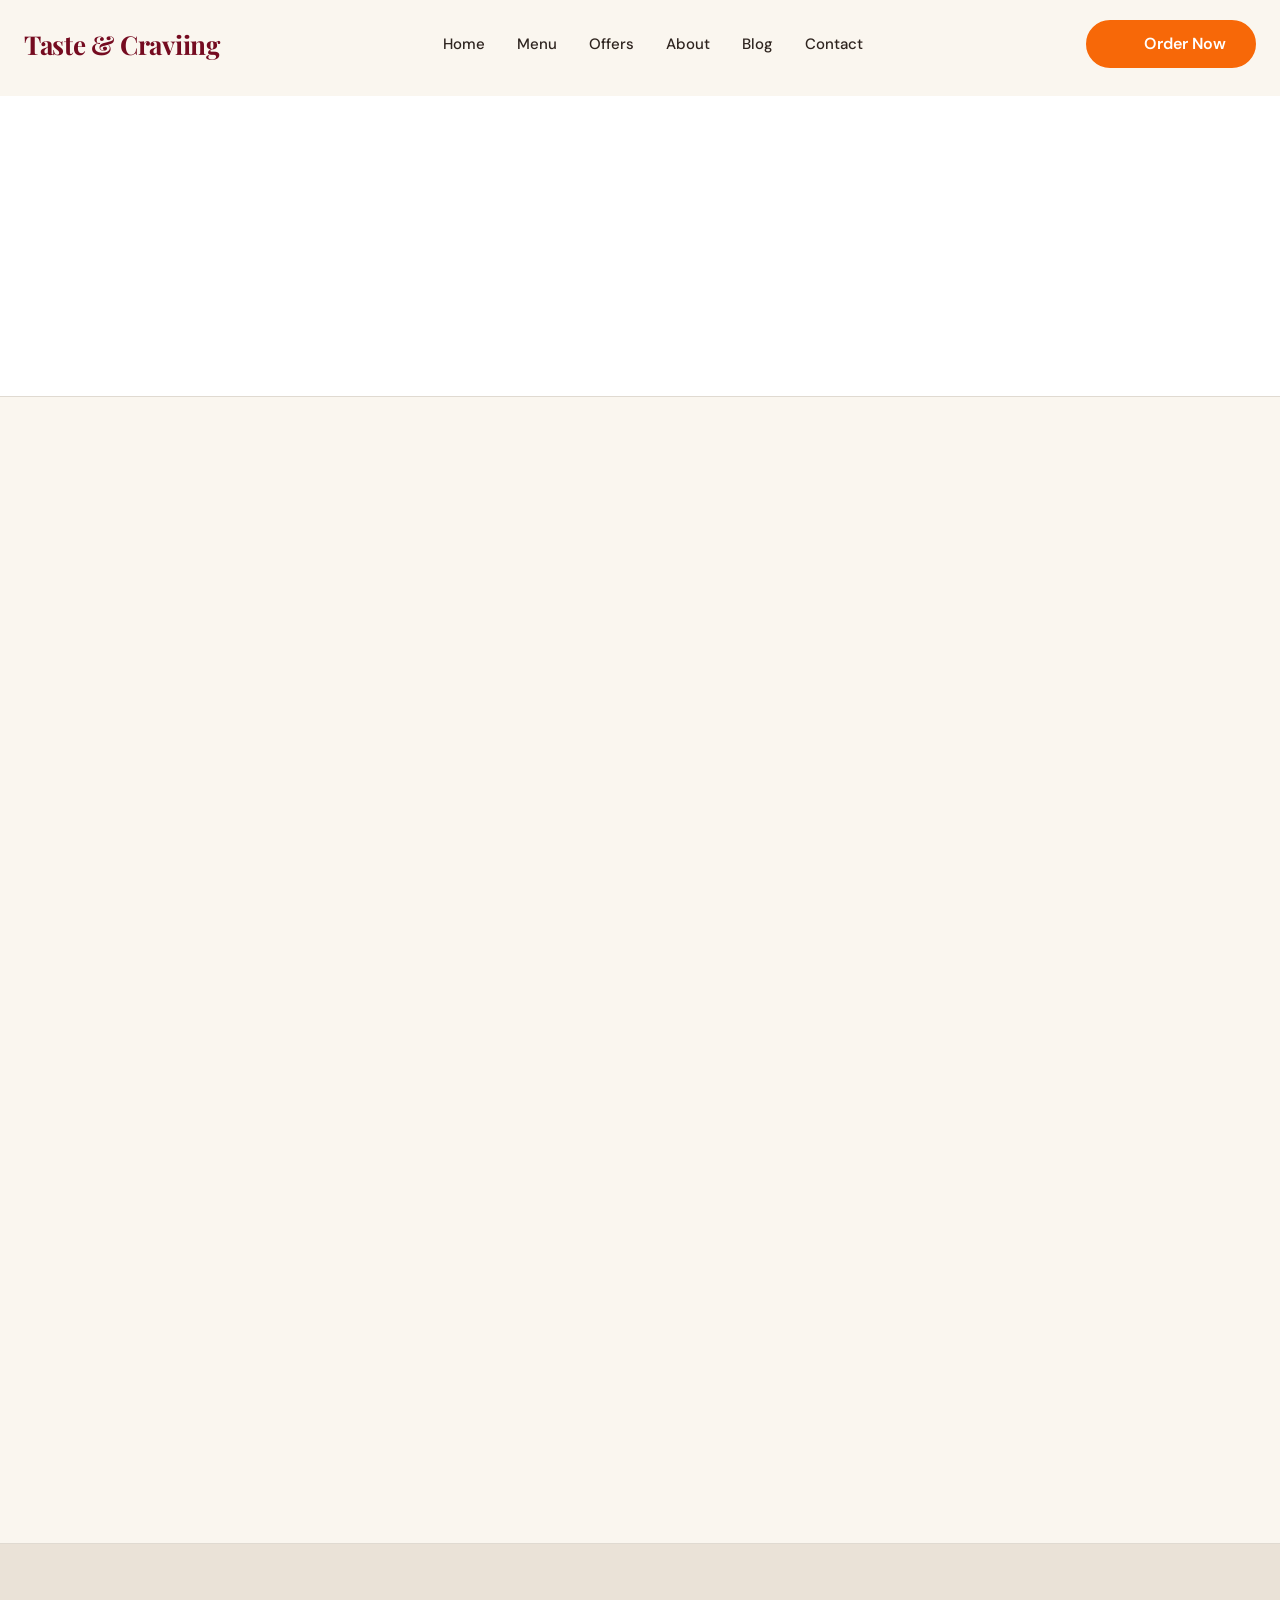
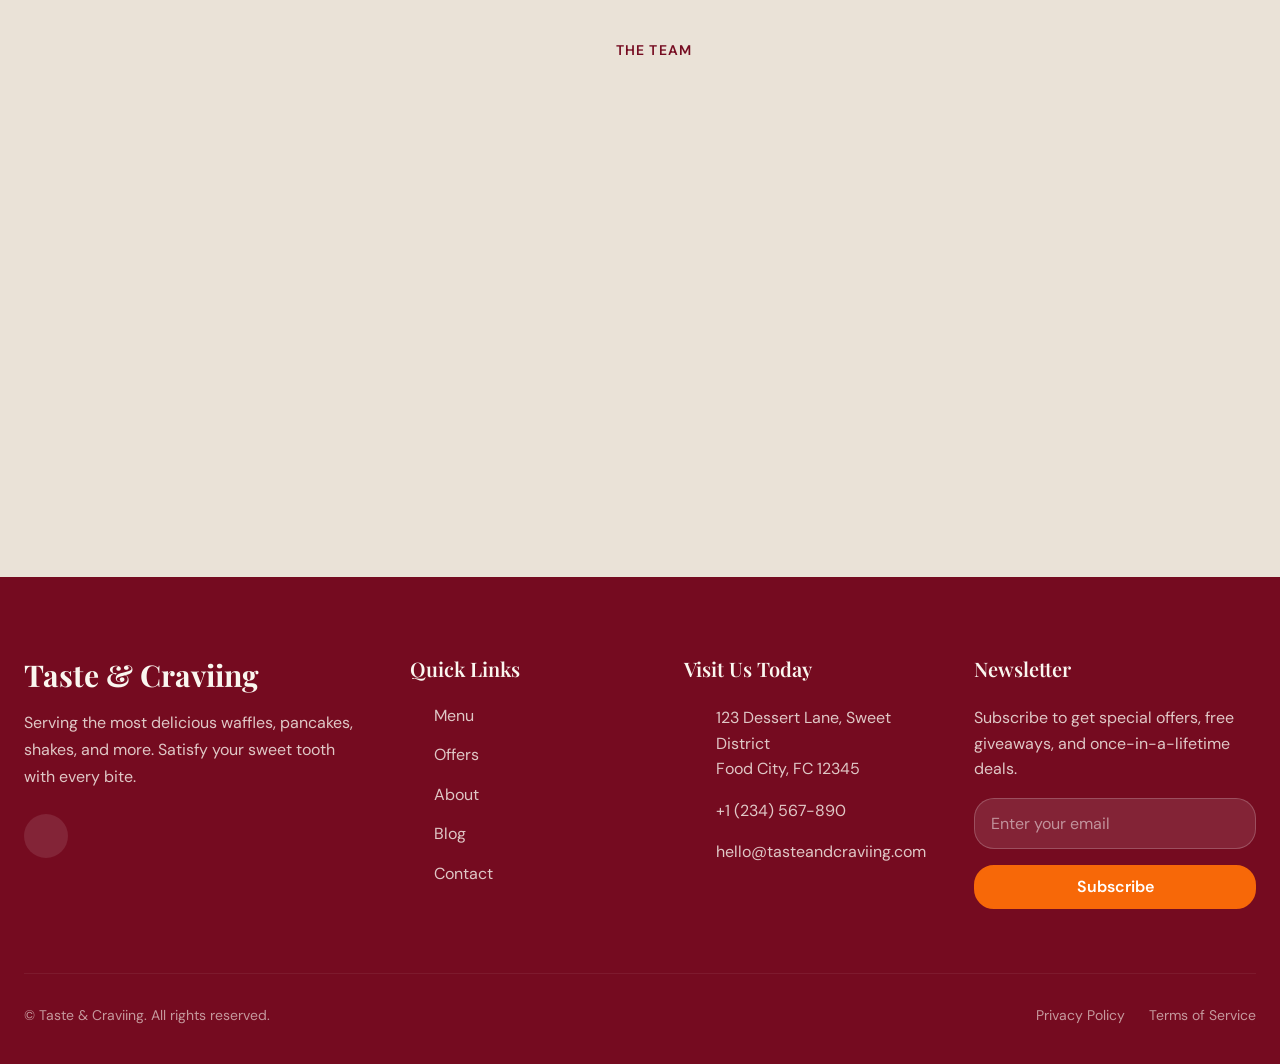
==== about.html @ de97d0aa "Refactor: Convert to clean multi-page static site - Remove React/Vite/Node.js stack (client, server," ====
<!DOCTYPE html>
<html lang="en">

<head>
    <meta charset="UTF-8" />
    <meta name="viewport" content="width=device-width, initial-scale=1.0" />
    <meta name="description"
        content="Our Story — Born from a craving, built with passion. Learn about Taste & Craviing's journey, mission, and team." />
    <title>Our Story — Taste & Craviing</title>
    <link rel="icon" type="image/png" href="assets/favicon.png" />
    <link rel="preconnect" href="https://fonts.googleapis.com" />
    <link rel="preconnect" href="https://fonts.gstatic.com" crossorigin />
    <link
        href="https://fonts.googleapis.com/css2?family=DM+Sans:ital,wght@0,400;0,500;0,600;0,700;1,400&family=Playfair+Display:ital,wght@0,400;0,600;0,700;0,800;1,400;1,600&display=swap"
        rel="stylesheet" />
    <script src="https://unpkg.com/lucide@latest/dist/umd/lucide.min.js"></script>
    <link rel="stylesheet" href="css/style.css" />
</head>

<body>

    <!-- NAVBAR -->
    <header class="navbar" id="navbar">
        <div class="container navbar-inner">
            <a href="index.html" class="navbar-logo">Taste &amp; Craviing</a>
            <nav class="desktop-nav">
                <a href="index.html" class="nav-link" data-page="home">Home</a>
                <a href="menu.html" class="nav-link" data-page="menu">Menu</a>
                <a href="offers.html" class="nav-link" data-page="offers">Offers</a>
                <a href="about.html" class="nav-link" data-page="about">About</a>
                <a href="blog.html" class="nav-link" data-page="blog">Blog</a>
                <a href="contact.html" class="nav-link" data-page="contact">Contact</a>
            </nav>
            <div class="desktop-actions">
                <a href="#" class="btn btn-accent btn-pill" data-whatsapp target="_blank" rel="noreferrer">
                    <i data-lucide="message-circle" class="icon"></i> Order Now
                </a>
            </div>
            <button class="hamburger" id="hamburger" aria-label="Toggle menu" aria-expanded="false">
                <i data-lucide="menu" class="icon hamburger-icon-open"></i>
                <i data-lucide="x" class="icon hamburger-icon-close" style="display:none;"></i>
            </button>
        </div>
        <div class="mobile-nav" id="mobile-nav" aria-hidden="true">
            <div class="mobile-nav-inner">
                <a href="index.html" class="mobile-nav-link" data-page="home">Home</a>
                <a href="menu.html" class="mobile-nav-link" data-page="menu">Menu</a>
                <a href="offers.html" class="mobile-nav-link" data-page="offers">Offers</a>
                <a href="about.html" class="mobile-nav-link" data-page="about">About</a>
                <a href="blog.html" class="mobile-nav-link" data-page="blog">Blog</a>
                <a href="contact.html" class="mobile-nav-link" data-page="contact">Contact</a>
                <div class="mobile-nav-cta">
                    <a href="#" class="btn btn-accent btn-full" data-whatsapp target="_blank" rel="noreferrer">
                        <i data-lucide="message-circle" class="icon"></i> Order on WhatsApp
                    </a>
                </div>
            </div>
        </div>
    </header>

    <!-- MAIN -->
    <main>

        <!-- Header -->
        <section class="section bg-white border-bottom">
            <div class="container text-center">
                <h1 class="section-title animate-on-scroll">The Taste &amp; Craviing Story</h1>
                <p class="section-sub animate-on-scroll stagger-1">Turning simple ingredients into extraordinary
                    moments.</p>
            </div>
        </section>

        <!-- Story & Mission -->
        <section class="section bg-beige">
            <div class="container">

                <!-- Our Story -->
                <div class="two-col-grid mb-section">
                    <div class="about-text animate-on-scroll order-2-mobile">
                        <div class="label-row text-primary">
                            <i data-lucide="heart" class="icon"></i>
                            <span class="label-text">Our Story</span>
                        </div>
                        <h2 class="section-title text-left">Born from a craving, built with passion.</h2>
                        <p class="body-text">It all started with a simple craving for a truly authentic Belgium waffle
                            late one evening. Disappointed by what was available, our founders set out on a culinary
                            journey to perfect the ideal waffle batter.</p>
                        <p class="body-text">Months of testing, tasting, and tweaking led to the birth of Taste &amp;
                            Craviing. What began as a small popup cart has blossomed into a beloved destination for
                            dessert lovers everywhere.</p>
                    </div>
                    <div class="animate-on-scroll story-img-wrap">
                        <img src="https://images.unsplash.com/photo-1554118811-1e0d58224f24?auto=format&fit=crop&q=80"
                            alt="Cafe Interior" class="full-img" />
                    </div>
                </div>

                <!-- Our Mission -->
                <div class="two-col-grid">
                    <div class="animate-on-scroll story-img-wrap">
                        <img src="https://images.unsplash.com/photo-1506084868230-bb9d95c24759?auto=format&fit=crop&q=80"
                            alt="Making Waffles" class="full-img" />
                    </div>
                    <div class="about-text animate-on-scroll stagger-1">
                        <div class="label-row text-accent">
                            <i data-lucide="target" class="icon"></i>
                            <span class="label-text">Our Mission</span>
                        </div>
                        <h2 class="section-title text-left">Uncompromising Quality</h2>
                        <p class="body-text">We believe that great food starts with great ingredients. That's why we
                            source the finest flour, premium chocolate, and farm-fresh fruits.</p>
                        <p class="body-text">Our mission is simple: to serve happiness on a plate. Whether you're
                            grabbing a quick cold coffee or sitting down for a mountain of Nutella pancakes, we want
                            every visit to feel like a treat.</p>
                    </div>
                </div>

            </div>
        </section>

        <!-- Team -->
        <section class="section bg-secondary border-top">
            <div class="container text-center">
                <div class="label-row text-primary justify-center mb-2">
                    <i data-lucide="users" class="icon"></i>
                    <span class="label-text">The Team</span>
                </div>
                <h2 class="section-title animate-on-scroll">Meet the Makers</h2>
                <div class="grid grid-3 mt-team">
                    <div class="team-card animate-on-scroll stagger-1">
                        <div class="team-avatar">A</div>
                        <h3 class="team-name">Alex Rivers</h3>
                        <p class="team-role">Head Chef &amp; Founder</p>
                        <p class="team-desc">The mastermind behind our secret batter recipe.</p>
                    </div>
                    <div class="team-card animate-on-scroll stagger-2">
                        <div class="team-avatar">J</div>
                        <h3 class="team-name">Jordan Lee</h3>
                        <p class="team-role">Beverage Director</p>
                        <p class="team-desc">Crafting the perfect milkshakes and cold coffees.</p>
                    </div>
                    <div class="team-card animate-on-scroll stagger-3">
                        <div class="team-avatar">S</div>
                        <h3 class="team-name">Sam Gupta</h3>
                        <p class="team-role">Operations Manager</p>
                        <p class="team-desc">Ensuring every order goes out perfectly and on time.</p>
                    </div>
                </div>
            </div>
        </section>

    </main>

    <!-- FOOTER -->
    <footer class="footer" id="footer">
        <div class="container">
            <div class="footer-grid">
                <div class="footer-col">
                    <h2 class="footer-logo">Taste &amp; Craviing</h2>
                    <p class="footer-brand-desc">Serving the most delicious waffles, pancakes, shakes, and more. Satisfy
                        your sweet tooth with every bite.</p>
                    <div class="footer-social"><a href="https://instagram.com" target="_blank" rel="noreferrer"
                            class="social-icon" aria-label="Instagram"><i data-lucide="instagram" class="icon"></i></a>
                    </div>
                </div>
                <div class="footer-col">
                    <h3 class="footer-heading">Quick Links</h3>
                    <ul class="footer-links">
                        <li><a href="menu.html"><i data-lucide="arrow-right" class="icon icon-sm"></i>Menu</a></li>
                        <li><a href="offers.html"><i data-lucide="arrow-right" class="icon icon-sm"></i>Offers</a></li>
                        <li><a href="about.html"><i data-lucide="arrow-right" class="icon icon-sm"></i>About</a></li>
                        <li><a href="blog.html"><i data-lucide="arrow-right" class="icon icon-sm"></i>Blog</a></li>
                        <li><a href="contact.html"><i data-lucide="arrow-right" class="icon icon-sm"></i>Contact</a>
                        </li>
                    </ul>
                </div>
                <div class="footer-col">
                    <h3 class="footer-heading">Visit Us Today</h3>
                    <ul class="footer-info">
                        <li><i data-lucide="map-pin" class="icon text-accent"></i><span>123 Dessert Lane, Sweet
                                District<br>Food City, FC 12345</span></li>
                        <li><i data-lucide="phone" class="icon text-accent"></i><span>+1 (234) 567-890</span></li>
                        <li><i data-lucide="mail" class="icon text-accent"></i><span>hello@tasteandcraviing.com</span>
                        </li>
                    </ul>
                </div>
                <div class="footer-col">
                    <h3 class="footer-heading">Newsletter</h3>
                    <p class="footer-newsletter-desc">Subscribe to get special offers, free giveaways, and
                        once-in-a-lifetime deals.</p>
                    <form id="newsletter-form" novalidate>
                        <div class="footer-input-wrap">
                            <input type="email" id="newsletter-email" name="email" placeholder="Enter your email"
                                required />
                            <span class="form-error" id="error-newsletter"></span>
                        </div>
                        <button type="submit" class="btn btn-accent btn-full" id="newsletter-submit"
                            style="margin-top:1rem;">Subscribe</button>
                    </form>
                </div>
            </div>
            <div class="footer-bottom">
                <p>&copy; <span class="footer-year"></span> Taste &amp; Craviing. All rights reserved.</p>
                <div class="footer-legal"><a href="#">Privacy Policy</a><a href="#">Terms of Service</a></div>
            </div>
        </div>
    </footer>

    <div id="toast" class="toast" role="alert" aria-live="polite"></div>
    <script>const CURRENT_PAGE = 'about';</script>
    <script src="js/app.js"></script>
</body>

</html>
---- css/style.css ----
/* ============================================================
   TASTE & CRAVIING — Global Stylesheet
   Converted from React/Tailwind to pure CSS
   ============================================================ */

/* ---- 1. GOOGLE FONTS ---- */
@import url('https://fonts.googleapis.com/css2?family=DM+Sans:ital,wght@0,400;0,500;0,600;0,700;1,400&family=Playfair+Display:ital,wght@0,400;0,600;0,700;0,800;1,400;1,600&display=swap');

/* ---- 2. CSS CUSTOM PROPERTIES (Design Tokens) ---- */
:root {
  /* Colors */
  --color-background: hsl(35, 55%, 96%);
  /* Warm Beige */
  --color-foreground: hsl(20, 20%, 15%);
  /* Dark Brown/Gray */
  --color-primary: hsl(348, 83%, 25%);
  /* Rich Maroon */
  --color-primary-fg: hsl(35, 55%, 96%);
  --color-primary-light: hsl(348, 83%, 97%);
  --color-accent: hsl(24, 94%, 50%);
  /* Vibrant Orange */
  --color-accent-fg: #ffffff;
  --color-accent-light: hsl(24, 94%, 95%);
  --color-secondary: hsl(35, 30%, 88%);
  --color-white: #ffffff;
  --color-muted: hsl(35, 30%, 90%);
  --color-muted-fg: hsl(20, 10%, 40%);
  --color-border: hsl(35, 20%, 85%);
  --color-dark: hsl(20, 20%, 15%);

  /* Typography */
  --font-display: 'Playfair Display', Georgia, serif;
  --font-sans: 'DM Sans', -apple-system, BlinkMacSystemFont, 'Segoe UI', sans-serif;

  /* Spacing */
  --container-max: 1280px;
  --section-py: 6rem;
  --section-px: 1.5rem;

  /* Radii */
  --radius-sm: 0.375rem;
  --radius-md: 0.75rem;
  --radius-lg: 1rem;
  --radius-xl: 1.25rem;
  --radius-2xl: 1.5rem;
  --radius-3xl: 1.75rem;
  --radius-full: 9999px;

  /* Shadows */
  --shadow-sm: 0px 1px 3px rgba(0, 0, 0, .08);
  --shadow-md: 0px 4px 10px rgba(0, 0, 0, .10), 0px 2px 4px rgba(0, 0, 0, .06);
  --shadow-lg: 0px 8px 20px rgba(0, 0, 0, .10), 0px 4px 6px rgba(0, 0, 0, .06);
  --shadow-xl: 0px 16px 30px rgba(0, 0, 0, .12), 0px 8px 10px rgba(0, 0, 0, .06);
  --shadow-2xl: 0px 24px 48px rgba(0, 0, 0, .14);

  /* Transitions */
  --transition-fast: 150ms ease;
  --transition-base: 300ms ease;
  --transition-slow: 500ms ease;
}

/* ---- 3. RESET & BASE ---- */
*,
*::before,
*::after {
  box-sizing: border-box;
  margin: 0;
  padding: 0;
}

html {
  scroll-behavior: smooth;
  font-size: 16px;
}

body {
  font-family: var(--font-sans);
  background-color: var(--color-background);
  color: var(--color-foreground);
  overflow-x: hidden;
  -webkit-font-smoothing: antialiased;
  -moz-osx-font-smoothing: grayscale;
}

img {
  display: block;
  max-width: 100%;
  height: auto;
}

a {
  text-decoration: none;
  color: inherit;
}

ul {
  list-style: none;
}

h1,
h2,
h3,
h4,
h5,
h6 {
  font-family: var(--font-display);
  line-height: 1.2;
}

/* ---- 4. LAYOUT ---- */
.container {
  max-width: var(--container-max);
  margin-left: auto;
  margin-right: auto;
  padding-left: var(--section-px);
  padding-right: var(--section-px);
}

.section {
  padding-top: var(--section-py);
  padding-bottom: var(--section-py);
}

/* Background variants */
.bg-white {
  background-color: var(--color-white);
}

.bg-beige {
  background-color: var(--color-background);
}

.bg-primary {
  background-color: var(--color-primary);
  color: var(--color-primary-fg);
}

.bg-accent {
  background-color: var(--color-accent);
  color: var(--color-accent-fg);
}

.bg-secondary {
  background-color: var(--color-secondary);
}

.bg-dark {
  background-color: var(--color-dark);
  color: #fff;
}

.text-white {
  color: #fff;
}

.text-primary {
  color: var(--color-primary);
}

.text-accent {
  color: var(--color-accent);
}

.text-center {
  text-align: center;
}

.text-left {
  text-align: left;
}

.border-top {
  border-top: 1px solid var(--color-border);
}

.border-bottom {
  border-bottom: 1px solid var(--color-border);
}

/* Grids */
.grid {
  display: grid;
  gap: 2rem;
}

.grid-2 {
  grid-template-columns: repeat(2, 1fr);
}

.grid-3 {
  grid-template-columns: repeat(3, 1fr);
}

/* Two-column layout */
.two-col-grid {
  display: grid;
  grid-template-columns: 1fr 1fr;
  gap: 4rem;
  align-items: center;
}

.mb-section {
  margin-bottom: 6rem;
}

.mt-4 {
  margin-top: 1rem;
}

.mt-8 {
  margin-top: 2rem;
}

.mt-team {
  margin-top: 4rem;
}

/* ---- 5. SECTION TYPOGRAPHY ---- */
.section-header {
  text-align: center;
  margin-bottom: 4rem;
}

.section-title {
  font-family: var(--font-display);
  font-size: clamp(2rem, 4vw, 3.25rem);
  font-weight: 700;
  color: var(--color-foreground);
  margin-bottom: 1rem;
}

.section-sub {
  font-size: 1.125rem;
  color: var(--color-muted-fg);
  max-width: 42rem;
  margin: 0 auto;
  line-height: 1.7;
}

.body-text {
  font-size: 1.125rem;
  color: var(--color-muted-fg);
  line-height: 1.8;
  margin-bottom: 1rem;
}

.overline-text {
  display: block;
  font-size: 0.875rem;
  font-weight: 600;
  text-transform: uppercase;
  letter-spacing: 0.1em;
  margin-bottom: 1rem;
  opacity: 0.9;
}

.display-title {
  font-family: var(--font-display);
  font-size: clamp(2.5rem, 6vw, 4rem);
  font-weight: 700;
  margin-bottom: 1.25rem;
}

.display-sub {
  font-size: 1.25rem;
  opacity: 0.9;
  max-width: 42rem;
  margin: 0 auto 2.5rem;
  line-height: 1.7;
}

/* Label rows */
.label-row {
  display: flex;
  align-items: center;
  gap: 0.5rem;
  margin-bottom: 0.75rem;
}

.label-text {
  font-weight: 600;
  font-size: 0.875rem;
  text-transform: uppercase;
  letter-spacing: 0.08em;
}

.justify-center {
  justify-content: center;
}

.mb-2 {
  margin-bottom: 0.5rem;
}

/* ---- 6. ICONS ---- */
.icon {
  width: 1.25rem;
  height: 1.25rem;
  display: inline-block;
  flex-shrink: 0;
}

.icon-xs {
  width: 1rem;
  height: 1rem;
}

.icon-sm {
  width: 1rem;
  height: 1rem;
}

.icon-lg {
  width: 2rem;
  height: 2rem;
}

/* ---- 7. BUTTONS ---- */
.btn {
  display: inline-flex;
  align-items: center;
  justify-content: center;
  gap: 0.5rem;
  font-family: var(--font-sans);
  font-weight: 600;
  font-size: 1rem;
  border: 2px solid transparent;
  border-radius: var(--radius-xl);
  padding: 0.75rem 1.75rem;
  cursor: pointer;
  transition: all var(--transition-base);
  white-space: nowrap;
  text-decoration: none;
  line-height: 1;
}

.btn:hover {
  transform: translateY(-2px);
}

.btn:active {
  transform: translateY(0);
}

.btn-lg {
  padding: 1rem 2rem;
  font-size: 1.125rem;
}

.btn-full {
  width: 100%;
}

.btn-pill {
  border-radius: var(--radius-full);
}

/* Primary */
.btn-primary {
  background-color: var(--color-primary);
  color: var(--color-primary-fg);
  border-color: var(--color-primary);
}

.btn-primary:hover {
  background-color: hsl(348, 83%, 20%);
  box-shadow: 0 8px 20px hsla(348, 83%, 25%, 0.3);
}

/* Accent */
.btn-accent {
  background-color: var(--color-accent);
  color: #fff;
  border-color: var(--color-accent);
}

.btn-accent:hover {
  background-color: hsl(24, 94%, 43%);
  box-shadow: 0 8px 20px hsla(24, 94%, 50%, 0.3);
}

/* Outline */
.btn-outline {
  background-color: var(--color-white);
  color: var(--color-foreground);
  border-color: var(--color-border);
}

.btn-outline:hover {
  border-color: var(--color-primary);
  color: var(--color-primary);
}

.btn-outline-primary {
  background-color: transparent;
  color: var(--color-primary);
  border-color: var(--color-primary);
  border-width: 2px;
  border-style: solid;
  border-radius: var(--radius-xl);
  padding: 0.75rem 1.5rem;
  display: inline-flex;
  align-items: center;
  font-size: 1rem;
  font-weight: 600;
  cursor: pointer;
  transition: all var(--transition-base);
  text-decoration: none;
}

.btn-outline-primary:hover {
  background-color: var(--color-primary);
  color: var(--color-primary-fg);
  transform: translateY(-2px);
}

/* White */
.btn-white {
  background-color: var(--color-white);
  color: var(--color-accent);
  font-weight: 700;
  border-color: transparent;
}

.btn-white:hover {
  box-shadow: var(--shadow-xl);
}

/* Ghost white (for dark backgrounds) */
.btn-ghost-white {
  background-color: rgba(255, 255, 255, 0.1);
  color: #fff;
  border-radius: var(--radius-xl);
  padding: 0.75rem 1.5rem;
  border: 1px solid rgba(255, 255, 255, 0.2);
  display: inline-flex;
  align-items: center;
  gap: 0.5rem;
  font-weight: 500;
  transition: all var(--transition-base);
  text-decoration: none;
}

.btn-ghost-white:hover {
  background-color: rgba(255, 255, 255, 0.2);
  transform: none;
}

/* Badge */
.badge {
  display: inline-block;
  padding: 0.25rem 0.875rem;
  border-radius: var(--radius-full);
  background-color: hsla(24, 94%, 50%, 0.1);
  color: var(--color-accent);
  font-size: 0.8125rem;
  font-weight: 600;
  letter-spacing: 0.08em;
  border: 1px solid hsla(24, 94%, 50%, 0.2);
  margin-bottom: 1.5rem;
}

/* ---- 8. DOT PATTERN TEXTURE ---- */
.dot-pattern {
  position: absolute;
  inset: 0;
  background-image: radial-gradient(circle at center, rgba(255, 255, 255, 0.8) 1px, transparent 1px);
  background-size: 20px 20px;
  opacity: 0.1;
  pointer-events: none;
}

/* ---- 9. NAVBAR ---- */
.navbar {
  position: fixed;
  top: 0;
  left: 0;
  right: 0;
  z-index: 1000;
  padding: 1.25rem 0;
  transition: all var(--transition-base);
}

.navbar.scrolled {
  background-color: rgba(247, 240, 230, 0.85);
  backdrop-filter: blur(12px);
  -webkit-backdrop-filter: blur(12px);
  border-bottom: 1px solid rgba(35, 20, 85, 0.08);
  padding: 0.75rem 0;
  box-shadow: var(--shadow-sm);
}

.navbar-inner {
  display: flex;
  align-items: center;
  justify-content: space-between;
}

.navbar-logo {
  font-family: var(--font-display);
  font-size: 1.625rem;
  font-weight: 700;
  color: var(--color-primary);
  letter-spacing: -0.01em;
  text-decoration: none;
  transition: opacity var(--transition-fast);
}

.navbar-logo:hover {
  opacity: 0.85;
}

.desktop-nav {
  display: flex;
  align-items: center;
  gap: 2rem;
}

.nav-link {
  font-size: 0.9375rem;
  font-weight: 500;
  color: var(--color-foreground);
  text-decoration: none;
  transition: color var(--transition-fast);
  position: relative;
}

.nav-link::after {
  content: '';
  position: absolute;
  bottom: -3px;
  left: 0;
  right: 0;
  height: 2px;
  background-color: var(--color-accent);
  transform: scaleX(0);
  transform-origin: left;
  transition: transform var(--transition-base);
  border-radius: 2px;
}

.nav-link:hover,
.nav-link.active {
  color: var(--color-accent);
}

.nav-link.active::after,
.nav-link:hover::after {
  transform: scaleX(1);
}

.desktop-actions {
  display: flex;
  align-items: center;
  gap: 1rem;
}

/* Hamburger */
.hamburger {
  display: none;
  background: none;
  border: none;
  cursor: pointer;
  color: var(--color-foreground);
  padding: 0.25rem;
  line-height: 0;
}

/* Mobile Nav */
.mobile-nav {
  overflow: hidden;
  max-height: 0;
  transition: max-height 0.35s ease, opacity 0.3s ease;
  opacity: 0;
  background-color: var(--color-white);
  border-bottom: 1px solid var(--color-border);
  box-shadow: var(--shadow-xl);
  position: absolute;
  top: 100%;
  left: 0;
  right: 0;
}

.mobile-nav.open {
  max-height: 500px;
  opacity: 1;
}

.mobile-nav-inner {
  padding: 1.5rem;
  display: flex;
  flex-direction: column;
  gap: 0.5rem;
}

.mobile-nav-link {
  font-size: 1.125rem;
  font-weight: 500;
  padding: 0.625rem 1rem;
  border-radius: var(--radius-lg);
  color: var(--color-foreground);
  transition: background var(--transition-fast), color var(--transition-fast);
}

.mobile-nav-link:hover,
.mobile-nav-link.active {
  background-color: hsla(348, 83%, 25%, 0.05);
  color: var(--color-primary);
}

.mobile-nav-cta {
  padding: 1rem 1rem 0.5rem;
  margin-top: 0.5rem;
  border-top: 1px solid var(--color-border);
}

/* ---- 10. MAIN LAYOUT ---- */
/* Top padding clears the fixed navbar on all pages */
main {
  padding-top: 6rem;
}

/* ---- 11. HERO SECTION ---- */
.hero-section {
  position: relative;
  min-height: 90vh;
  display: flex;
  align-items: center;
  padding: 2.5rem 0 5rem;
  overflow: hidden;
}

.hero-overlay {
  position: absolute;
  inset: 0;
  background-color: hsla(348, 83%, 25%, 0.05);
  z-index: 0;
}

.hero-image-wrap {
  position: absolute;
  inset: 0;
  z-index: 0;
  opacity: 0.2;
}

.hero-bg-img {
  width: 100%;
  height: 100%;
  object-fit: cover;
}

.hero-image-gradient {
  position: absolute;
  inset: 0;
  background: linear-gradient(to right, var(--color-background), rgba(247, 240, 230, 0.9), transparent);
}

.hero-content {
  position: relative;
  z-index: 10;
}

.hero-text {
  max-width: 42rem;
}

.hero-title {
  font-family: var(--font-display);
  font-size: clamp(2.75rem, 7vw, 5rem);
  font-weight: 700;
  line-height: 1.08;
  margin-bottom: 1.5rem;
  color: var(--color-foreground);
}

.hero-title em {
  color: var(--color-primary);
  font-style: italic;
}

.hero-sub {
  font-size: clamp(1rem, 2vw, 1.25rem);
  color: var(--color-muted-fg);
  margin-bottom: 2.5rem;
  line-height: 1.7;
}

.hero-actions {
  display: flex;
  gap: 1rem;
  flex-wrap: wrap;
}

/* ---- 12. CARD COMPONENT ---- */
.card {
  background-color: var(--color-background);
  border: 1px solid rgba(35, 20, 85, 0.06);
  border-radius: var(--radius-3xl);
  overflow: hidden;
  transition: transform var(--transition-base), box-shadow var(--transition-base);
}

.card-image {
  position: relative;
  height: 16rem;
  overflow: hidden;
}

.card-image img {
  width: 100%;
  height: 100%;
  object-fit: cover;
  transition: transform var(--transition-slow);
}

.card:hover .card-image img {
  transform: scale(1.1);
}

.card-image-overlay {
  position: absolute;
  inset: 0;
  background-color: rgba(0, 0, 0, 0.2);
  transition: background var(--transition-slow);
}

.card:hover .card-image-overlay {
  background-color: transparent;
}

.card-body {
  padding: 2rem;
}

.card-title {
  font-family: var(--font-display);
  font-size: 1.375rem;
  font-weight: 700;
  margin-bottom: 0.75rem;
}

.card-desc {
  color: var(--color-muted-fg);
  margin-bottom: 1.5rem;
  line-height: 1.6;
  display: -webkit-box;
  -webkit-line-clamp: 2;
  line-clamp: 2;
  -webkit-box-orient: vertical;
  overflow: hidden;
}

.card-link {
  color: var(--color-primary);
  font-weight: 600;
  display: inline-flex;
  align-items: center;
  gap: 0.5rem;
  transition: color var(--transition-base);
}

.card:hover .card-link {
  color: var(--color-accent);
}

.card-link .icon {
  transition: transform var(--transition-base);
}

.card:hover .card-link .icon {
  transform: translateX(4px);
}

/* Hover lift */
.hover-lift:hover {
  transform: translateY(-4px);
  box-shadow: var(--shadow-xl);
}

/* ---- 13. ABOUT SECTION ---- */
.about-image-wrap {
  position: relative;
}

.about-image-wrap img {
  border-radius: var(--radius-3xl);
  box-shadow: var(--shadow-2xl);
  position: relative;
  z-index: 10;
}

.about-blob {
  position: absolute;
  width: 16rem;
  height: 16rem;
  border-radius: 50%;
  filter: blur(48px);
  z-index: 0;
}

.about-blob-bottom {
  bottom: -2rem;
  right: -2rem;
  background-color: hsla(24, 94%, 50%, 0.1);
}

.about-blob-top {
  top: -2rem;
  left: -2rem;
  background-color: hsla(348, 83%, 25%, 0.1);
}

.about-text {
  display: flex;
  flex-direction: column;
  justify-content: center;
  gap: 1rem;
}

.story-img-wrap {
  border-radius: var(--radius-3xl);
  overflow: hidden;
  box-shadow: var(--shadow-2xl);
  min-height: 24rem;
}

.full-img {
  width: 100%;
  height: 100%;
  object-fit: cover;
}

.rounded-3xl {
  border-radius: var(--radius-3xl);
}

.shadow-2xl {
  box-shadow: var(--shadow-2xl);
}

.overflow-hidden {
  overflow: hidden;
}

/* ---- 14. OFFERS BANNER (Home) ---- */
.offers-banner {
  position: relative;
  text-align: center;
}

.offers-banner .dot-pattern {
  z-index: 1;
}

/* ---- 15. TESTIMONIALS ---- */
.testimonial-card {
  background-color: var(--color-background);
  border: 1px solid var(--color-border);
  border-radius: var(--radius-3xl);
  padding: 2rem;
}

.stars {
  display: flex;
  gap: 0.25rem;
  color: var(--color-accent);
  margin-bottom: 1rem;
}

.star-icon {
  width: 1.25rem;
  height: 1.25rem;
  fill: currentColor;
}

.testimonial-text {
  font-size: 1.125rem;
  font-style: italic;
  margin-bottom: 1.5rem;
  line-height: 1.7;
}

.testimonial-author {
  font-weight: 600;
  color: var(--color-primary);
}

/* ---- 16. VISIT US (Home) ---- */
.visit-card {
  background-color: var(--color-primary);
  color: var(--color-primary-fg);
  border-radius: 3rem;
  overflow: hidden;
  box-shadow: var(--shadow-2xl);
  display: grid;
  grid-template-columns: 1fr 1fr;
}

.visit-info {
  padding: 4rem 5rem;
  display: flex;
  flex-direction: column;
  justify-content: center;
}

.visit-title {
  font-family: var(--font-display);
  font-size: 2.25rem;
  font-weight: 700;
  margin-bottom: 2rem;
}

.visit-details {
  display: flex;
  flex-direction: column;
  gap: 1.5rem;
  margin-bottom: 2rem;
}

.visit-detail-item {
  display: flex;
  align-items: flex-start;
  gap: 1rem;
}

.visit-detail-item h4 {
  font-family: var(--font-sans);
  font-size: 1.125rem;
  font-weight: 700;
  margin-bottom: 0.25rem;
}

.visit-detail-item p {
  opacity: 0.8;
  line-height: 1.6;
}

.visit-social {
  padding-top: 2rem;
  border-top: 1px solid rgba(255, 255, 255, 0.15);
}

.visit-social p {
  margin-bottom: 1rem;
  font-size: 1.0625rem;
}

.visit-image {
  position: relative;
}

.visit-image img {
  width: 100%;
  height: 100%;
  object-fit: cover;
}

/* ---- 17. PAGE BANNER ---- */
.page-banner {
  position: relative;
  padding: 5rem 0;
  text-align: center;
  overflow: hidden;
}

.banner-title {
  font-family: var(--font-display);
  font-size: clamp(2.5rem, 5vw, 4rem);
  font-weight: 700;
  margin-bottom: 1rem;
  position: relative;
  z-index: 10;
}

.banner-sub {
  font-size: 1.25rem;
  opacity: 0.8;
  max-width: 40rem;
  margin: 0 auto;
  position: relative;
  z-index: 10;
}

/* ---- 18. MENU PAGE ---- */
.menu-layout {
  display: grid;
  grid-template-columns: 280px 1fr;
  gap: 3rem;
}

.menu-sidebar {}

.menu-sidebar-card {
  position: sticky;
  top: 8rem;
  background-color: var(--color-white);
  padding: 1.5rem;
  border-radius: var(--radius-3xl);
  border: 1px solid var(--color-border);
  box-shadow: var(--shadow-sm);
}

.sidebar-title {
  font-family: var(--font-display);
  font-size: 1.25rem;
  font-weight: 700;
  margin-bottom: 1rem;
}

.sidebar-list {
  display: flex;
  flex-direction: column;
  gap: 0.25rem;
}

.sidebar-link {
  display: flex;
  align-items: center;
  gap: 0.75rem;
  padding: 0.5rem 0.75rem;
  border-radius: var(--radius-lg);
  color: var(--color-foreground);
  font-weight: 500;
  transition: all var(--transition-fast);
  text-decoration: none;
}

.sidebar-link:hover {
  background-color: hsla(348, 83%, 25%, 0.05);
  color: var(--color-primary);
}

.menu-content {
  display: flex;
  flex-direction: column;
  gap: 5rem;
}

.menu-category {}

.scroll-mt {
  scroll-margin-top: 8rem;
}

.category-header {
  display: flex;
  align-items: center;
  gap: 1rem;
  margin-bottom: 2rem;
  padding-bottom: 1rem;
  border-bottom: 1px solid var(--color-border);
}

.category-icon {
  padding: 0.75rem;
  background-color: hsla(348, 83%, 25%, 0.1);
  color: var(--color-primary);
  border-radius: var(--radius-xl);
}

.category-title {
  font-family: var(--font-display);
  font-size: 1.875rem;
  font-weight: 700;
}

.menu-item-card {
  background-color: var(--color-white);
  padding: 1.5rem;
  border-radius: var(--radius-2xl);
  border: 1px solid var(--color-border);
  box-shadow: var(--shadow-sm);
  transition: box-shadow var(--transition-base);
}

.menu-item-card:hover {
  box-shadow: var(--shadow-md);
}

.menu-item-header {
  display: flex;
  justify-content: space-between;
  align-items: flex-start;
  margin-bottom: 0.5rem;
}

.menu-item-header h4 {
  font-family: var(--font-sans);
  font-size: 1.0625rem;
  font-weight: 700;
}

.price {
  font-weight: 700;
  color: var(--color-primary);
  white-space: nowrap;
  margin-left: 1rem;
}

.menu-item-desc {
  font-size: 0.9375rem;
  color: var(--color-muted-fg);
  line-height: 1.6;
}

.addons-card {
  background-color: var(--color-secondary);
  padding: 3rem;
  border-radius: var(--radius-3xl);
}

.addons-grid {
  display: grid;
  grid-template-columns: repeat(3, 1fr);
  gap: 1rem;
  margin-top: 1.5rem;
}

.addon-item {
  background-color: rgba(255, 255, 255, 0.6);
  border: 1px solid #fff;
  padding: 1rem;
  border-radius: var(--radius-xl);
  text-align: center;
  display: flex;
  flex-direction: column;
  gap: 0.25rem;
}

.addon-name {
  font-weight: 600;
  font-size: 0.875rem;
}

.addon-price {
  color: var(--color-accent);
  font-weight: 700;
  font-size: 0.875rem;
}

/* ---- 19. ABOUT PAGE ---- */
.order-2-mobile {}

/* ---- 20. TEAM CARDS ---- */
.team-card {
  background-color: var(--color-white);
  padding: 2rem;
  border-radius: var(--radius-3xl);
  border: 1px solid var(--color-border);
  box-shadow: var(--shadow-sm);
  transition: box-shadow var(--transition-base), transform var(--transition-base);
  text-align: center;
}

.team-card:hover {
  box-shadow: var(--shadow-xl);
  transform: translateY(-4px);
}

.team-avatar {
  width: 5.5rem;
  height: 5.5rem;
  border-radius: 50%;
  background-color: hsla(348, 83%, 25%, 0.1);
  display: flex;
  align-items: center;
  justify-content: center;
  font-family: var(--font-display);
  font-size: 2rem;
  color: var(--color-primary);
  margin: 0 auto 1.5rem;
}

.team-name {
  font-family: var(--font-display);
  font-size: 1.375rem;
  font-weight: 700;
  margin-bottom: 0.25rem;
}

.team-role {
  color: var(--color-accent);
  font-weight: 600;
  margin-bottom: 1rem;
}

.team-desc {
  color: var(--color-muted-fg);
}

/* ---- 21. OFFERS PAGE ---- */
.offer-card {
  background-color: var(--color-white);
  border-radius: var(--radius-3xl);
  overflow: hidden;
  border: 1px solid var(--color-border);
  box-shadow: var(--shadow-lg);
  display: flex;
  flex-direction: column;
  transition: transform var(--transition-base);
}

.offer-card:hover {
  transform: translateY(-8px);
}

.offer-card-top {
  position: relative;
  padding: 2rem;
  text-align: center;
  overflow: hidden;
}

.offer-icon-wrap {
  background-color: rgba(255, 255, 255, 0.2);
  width: 4rem;
  height: 4rem;
  border-radius: 50%;
  display: flex;
  align-items: center;
  justify-content: center;
  margin: 0 auto 1rem;
  position: relative;
  z-index: 10;
  backdrop-filter: blur(4px);
}

.offer-type {
  display: block;
  color: rgba(255, 255, 255, 0.9);
  font-weight: 600;
  font-size: 0.8125rem;
  text-transform: uppercase;
  letter-spacing: 0.08em;
  position: relative;
  z-index: 10;
}

.offer-card-body {
  padding: 2rem;
  display: flex;
  flex-direction: column;
  flex: 1;
  text-align: center;
}

.offer-title {
  font-family: var(--font-display);
  font-size: 1.375rem;
  font-weight: 700;
  margin-bottom: 0.75rem;
}

.offer-desc {
  color: var(--color-muted-fg);
  margin-bottom: 1.5rem;
  flex: 1;
  line-height: 1.6;
}

.offer-validity {
  background-color: hsla(35, 30%, 85%, 0.5);
  border: 1px solid var(--color-secondary);
  border-radius: var(--radius-lg);
  padding: 0.5rem 1rem;
  font-size: 0.875rem;
  font-weight: 600;
  margin-bottom: 1.5rem;
}

/* Newsletter Banner */
.newsletter-banner {
  margin-top: 6rem;
  background-color: var(--color-primary);
  color: var(--color-primary-fg);
  border-radius: 3rem;
  padding: 4rem;
  text-align: center;
  position: relative;
  overflow: hidden;
}

.newsletter-blob {
  position: absolute;
  top: 0;
  right: 0;
  width: 16rem;
  height: 16rem;
  background-color: rgba(255, 255, 255, 0.05);
  border-radius: 50%;
  filter: blur(48px);
}

.newsletter-title {
  font-family: var(--font-display);
  font-size: clamp(1.75rem, 3vw, 2.5rem);
  font-weight: 700;
  margin-bottom: 1rem;
  position: relative;
  z-index: 2;
}

.newsletter-sub {
  font-size: 1.125rem;
  opacity: 0.8;
  max-width: 42rem;
  margin: 0 auto 2rem;
  line-height: 1.7;
  position: relative;
  z-index: 2;
}

/* ---- 22. CONTACT PAGE ---- */
.contact-grid {
  display: grid;
  grid-template-columns: 1fr 1fr;
  gap: 4rem;
}

.contact-form-card {
  background-color: var(--color-white);
  padding: 2.5rem;
  border-radius: var(--radius-3xl);
  border: 1px solid var(--color-border);
  box-shadow: var(--shadow-xl);
}

.form-title {
  font-family: var(--font-display);
  font-size: 1.5rem;
  font-weight: 700;
  margin-bottom: 1.5rem;
}

.form-group {
  display: flex;
  flex-direction: column;
  margin-bottom: 1.25rem;
}

.form-row {
  display: grid;
  grid-template-columns: 1fr 1fr;
  gap: 1.25rem;
}

.form-group label {
  font-size: 0.875rem;
  font-weight: 500;
  margin-bottom: 0.5rem;
  color: var(--color-foreground);
}

.form-group input,
.form-group textarea {
  font-family: var(--font-sans);
  font-size: 1rem;
  padding: 0.75rem 1rem;
  border-radius: var(--radius-xl);
  border: 1px solid var(--color-border);
  background-color: var(--color-background);
  color: var(--color-foreground);
  transition: border-color var(--transition-fast), box-shadow var(--transition-fast);
  outline: none;
  resize: none;
}

.form-group input:focus,
.form-group textarea:focus {
  border-color: var(--color-primary);
  box-shadow: 0 0 0 3px hsla(348, 83%, 25%, 0.12);
}

.form-group input.error,
.form-group textarea.error {
  border-color: hsl(0, 84%, 60%);
}

.form-error {
  font-size: 0.8125rem;
  color: hsl(0, 84%, 55%);
  margin-top: 0.375rem;
  min-height: 1.1em;
}

.contact-info-grid {
  display: grid;
  grid-template-columns: 1fr 1fr;
  gap: 1.5rem;
  margin-bottom: 2rem;
}

.info-card {
  padding: 1.5rem;
  border-radius: var(--radius-2xl);
  border: 1px solid transparent;
}

.bg-primary-light {
  background-color: var(--color-primary-light);
  border-color: hsla(348, 83%, 25%, 0.08);
}

.bg-accent-light {
  background-color: var(--color-accent-light);
  border-color: hsla(24, 94%, 50%, 0.08);
}

.info-card h3 {
  font-family: var(--font-display);
  font-size: 1.25rem;
  font-weight: 700;
  margin: 0.75rem 0 0.5rem;
}

.info-card p {
  color: var(--color-muted-fg);
  line-height: 1.6;
}

.info-card-wide {
  grid-column: 1 / -1;
  display: flex;
  gap: 1rem;
  align-items: flex-start;
}

.info-card-wide h3 {
  margin-top: 0;
}

.opening-hours {
  font-weight: 600;
  font-size: 0.875rem;
  margin-top: 0.5rem;
  color: var(--color-foreground);
}

.map-placeholder {
  width: 100%;
  height: 16rem;
  border-radius: var(--radius-3xl);
  overflow: hidden;
  background-color: var(--color-secondary);
  border: 1px solid var(--color-border);
  position: relative;
  box-shadow: inset 0 2px 8px rgba(0, 0, 0, 0.05);
}

.map-overlay {
  position: absolute;
  inset: 0;
  display: flex;
  align-items: center;
  justify-content: center;
  background-color: rgba(255, 255, 255, 0.5);
  backdrop-filter: blur(2px);
}

.map-label {
  font-weight: 600;
  padding: 0.5rem 1rem;
  background-color: var(--color-white);
  border-radius: var(--radius-lg);
  box-shadow: var(--shadow-sm);
  border: 1px solid var(--color-border);
}

/* ---- 23. BLOG PAGE ---- */
.blog-card {
  background-color: var(--color-white);
  border-radius: var(--radius-3xl);
  overflow: hidden;
  border: 1px solid var(--color-border);
  box-shadow: var(--shadow-lg);
  display: flex;
  flex-direction: column;
  transition: transform var(--transition-base);
}

.blog-card:hover {
  transform: translateY(-4px);
}

.blog-image-wrap {
  position: relative;
  height: 14rem;
  overflow: hidden;
}

.blog-image-wrap img {
  width: 100%;
  height: 100%;
  object-fit: cover;
  transition: transform var(--transition-slow);
}

.blog-card:hover .blog-image-wrap img {
  transform: scale(1.05);
}

.blog-category {
  position: absolute;
  top: 1rem;
  left: 1rem;
  background-color: rgba(255, 255, 255, 0.92);
  backdrop-filter: blur(4px);
  padding: 0.25rem 0.75rem;
  border-radius: var(--radius-full);
  font-size: 0.75rem;
  font-weight: 600;
  color: var(--color-primary);
}

.blog-body {
  padding: 2rem;
  display: flex;
  flex-direction: column;
  flex: 1;
}

.blog-meta {
  display: flex;
  gap: 1rem;
  font-size: 0.875rem;
  color: var(--color-muted-fg);
  margin-bottom: 1rem;
  flex-wrap: wrap;
}

.blog-meta span {
  display: flex;
  align-items: center;
  gap: 0.25rem;
}

.blog-title {
  font-family: var(--font-display);
  font-size: 1.375rem;
  font-weight: 700;
  margin-bottom: 0.75rem;
  line-height: 1.3;
  display: -webkit-box;
  -webkit-line-clamp: 2;
  -webkit-box-orient: vertical;
  overflow: hidden;
  transition: color var(--transition-fast);
}

.blog-card:hover .blog-title {
  color: var(--color-primary);
}

.blog-excerpt {
  color: var(--color-muted-fg);
  margin-bottom: 1.5rem;
  flex: 1;
  line-height: 1.6;
  display: -webkit-box;
  -webkit-line-clamp: 3;
  -webkit-box-orient: vertical;
  overflow: hidden;
}

.blog-read-more {
  color: var(--color-accent);
  font-weight: 600;
  display: inline-flex;
  align-items: center;
  gap: 0.5rem;
  transition: color var(--transition-fast);
  text-decoration: none;
}

.blog-read-more:hover {
  color: var(--color-primary);
}

/* ---- 24. 404 PAGE ---- */
.display-404 {
  font-family: var(--font-display);
  font-size: clamp(6rem, 20vw, 12rem);
  font-weight: 800;
  color: var(--color-primary);
  opacity: 0.2;
  line-height: 1;
  margin-bottom: 1rem;
}

/* ---- 25. FOOTER ---- */
.footer {
  background-color: var(--color-primary);
  color: var(--color-primary-fg);
  padding-top: 5rem;
  padding-bottom: 2.5rem;
}

.footer-grid {
  display: grid;
  grid-template-columns: 1.5fr 1fr 1fr 1.25fr;
  gap: 3rem;
  margin-bottom: 4rem;
}

.footer-logo {
  font-family: var(--font-display);
  font-size: 1.875rem;
  font-weight: 700;
  margin-bottom: 1rem;
}

.footer-brand-desc {
  opacity: 0.8;
  line-height: 1.7;
  margin-bottom: 1.5rem;
  max-width: 22rem;
}

.footer-social {
  display: flex;
  gap: 1rem;
}

.social-icon {
  display: flex;
  align-items: center;
  justify-content: center;
  width: 2.75rem;
  height: 2.75rem;
  background-color: rgba(255, 255, 255, 0.1);
  border-radius: 50%;
  transition: background-color var(--transition-base);
  color: inherit;
}

.social-icon:hover {
  background-color: var(--color-accent);
}

.footer-heading {
  font-family: var(--font-display);
  font-size: 1.25rem;
  font-weight: 600;
  margin-bottom: 1.5rem;
}

.footer-links {
  display: flex;
  flex-direction: column;
  gap: 1rem;
}

.footer-links a {
  opacity: 0.8;
  display: inline-flex;
  align-items: center;
  gap: 0.5rem;
  transition: opacity var(--transition-fast), color var(--transition-fast);
}

.footer-links a:hover {
  opacity: 1;
  color: #fff;
}

.footer-info {
  display: flex;
  flex-direction: column;
  gap: 1rem;
}

.footer-info li {
  display: flex;
  align-items: flex-start;
  gap: 0.75rem;
  opacity: 0.8;
  line-height: 1.6;
}

.footer-newsletter-desc {
  opacity: 0.8;
  margin-bottom: 1rem;
  line-height: 1.6;
}

.footer-input-wrap {
  position: relative;
}

.footer-input-wrap input {
  width: 100%;
  font-family: var(--font-sans);
  background-color: rgba(255, 255, 255, 0.1);
  border: 1px solid rgba(255, 255, 255, 0.2);
  border-radius: var(--radius-xl);
  padding: 0.875rem 1rem;
  color: #fff;
  font-size: 1rem;
  outline: none;
  transition: border-color var(--transition-fast), box-shadow var(--transition-fast);
}

.footer-input-wrap input::placeholder {
  color: rgba(255, 255, 255, 0.5);
}

.footer-input-wrap input:focus {
  border-color: var(--color-accent);
  box-shadow: 0 0 0 3px hsla(24, 94%, 50%, 0.25);
}

.footer-bottom {
  display: flex;
  justify-content: space-between;
  align-items: center;
  padding-top: 2rem;
  border-top: 1px solid rgba(255, 255, 255, 0.1);
  font-size: 0.875rem;
  opacity: 0.6;
  flex-wrap: wrap;
  gap: 1rem;
}

.footer-legal {
  display: flex;
  gap: 1.5rem;
}

.footer-legal a {
  transition: opacity var(--transition-fast);
}

.footer-legal a:hover {
  opacity: 1;
  color: #fff;
}

/* ---- 26. TOAST ---- */
.toast {
  position: fixed;
  bottom: 2rem;
  right: 2rem;
  background-color: var(--color-foreground);
  color: #fff;
  padding: 1rem 1.5rem;
  border-radius: var(--radius-xl);
  font-weight: 500;
  box-shadow: var(--shadow-xl);
  z-index: 9999;
  transform: translateY(200%);
  opacity: 0;
  transition: transform 0.4s cubic-bezier(.175, .885, .32, 1.275), opacity 0.3s ease;
  max-width: 20rem;
}

.toast.show {
  transform: translateY(0);
  opacity: 1;
}

.toast.toast-success {
  background-color: hsl(142, 71%, 35%);
}

.toast.toast-error {
  background-color: hsl(0, 84%, 50%);
}

/* ---- 27. SCROLL ANIMATIONS ---- */
.animate-on-scroll {
  opacity: 0;
  transform: translateY(30px);
  transition: opacity 0.6s ease-out, transform 0.6s ease-out;
}

.animate-on-scroll.is-visible {
  opacity: 1;
  transform: translateY(0);
}

.stagger-1 {
  transition-delay: 0.1s;
}

.stagger-2 {
  transition-delay: 0.2s;
}

.stagger-3 {
  transition-delay: 0.3s;
}

.stagger-4 {
  transition-delay: 0.4s;
}

/* ---- 28. FORM STATES ---- */
.btn[disabled] {
  opacity: 0.65;
  cursor: not-allowed;
  transform: none !important;
}

/* ---- 29. RESPONSIVE ---- */
@media (max-width: 1200px) {
  .footer-grid {
    grid-template-columns: 1fr 1fr;
  }

  .menu-layout {
    grid-template-columns: 240px 1fr;
  }
}

@media (max-width: 1024px) {
  .desktop-nav {
    display: none;
  }

  .desktop-actions {
    display: none;
  }

  .hamburger {
    display: flex;
  }

  .visit-card {
    grid-template-columns: 1fr;
  }

  .visit-image {
    height: 18rem;
  }

  .two-col-grid {
    grid-template-columns: 1fr;
    gap: 2.5rem;
  }

  .addons-grid {
    grid-template-columns: repeat(2, 1fr);
  }
}

@media (max-width: 768px) {
  :root {
    --section-py: 4rem;
    --section-px: 1.25rem;
  }

  .grid-2,
  .grid-3 {
    grid-template-columns: 1fr;
  }

  .hero-section {
    min-height: 80vh;
  }

  .hero-actions {
    flex-direction: column;
  }

  .hero-actions .btn {
    width: 100%;
    justify-content: center;
  }

  .visit-info {
    padding: 2.5rem;
  }

  .footer-grid {
    grid-template-columns: 1fr;
  }

  .contact-grid {
    grid-template-columns: 1fr;
  }

  .contact-info-grid {
    grid-template-columns: 1fr;
  }

  .info-card-wide {
    grid-column: auto;
  }

  .form-row {
    grid-template-columns: 1fr;
  }

  .menu-layout {
    grid-template-columns: 1fr;
  }

  .menu-sidebar {
    display: none;
  }

  .newsletter-banner {
    padding: 2.5rem 1.5rem;
    border-radius: var(--radius-3xl);
  }

  .addons-grid {
    grid-template-columns: repeat(2, 1fr);
  }

  .addons-card {
    padding: 1.5rem;
  }

  .order-2-mobile {
    order: 2;
  }

  .story-img-wrap {
    min-height: 16rem;
  }
}

@media (max-width: 480px) {
  .hero-title {
    font-size: 2.25rem;
  }

  .display-title {
    font-size: 2.25rem;
  }

  .section-title {
    font-size: 2rem;
  }

  .addons-grid {
    grid-template-columns: 1fr 1fr;
  }
}
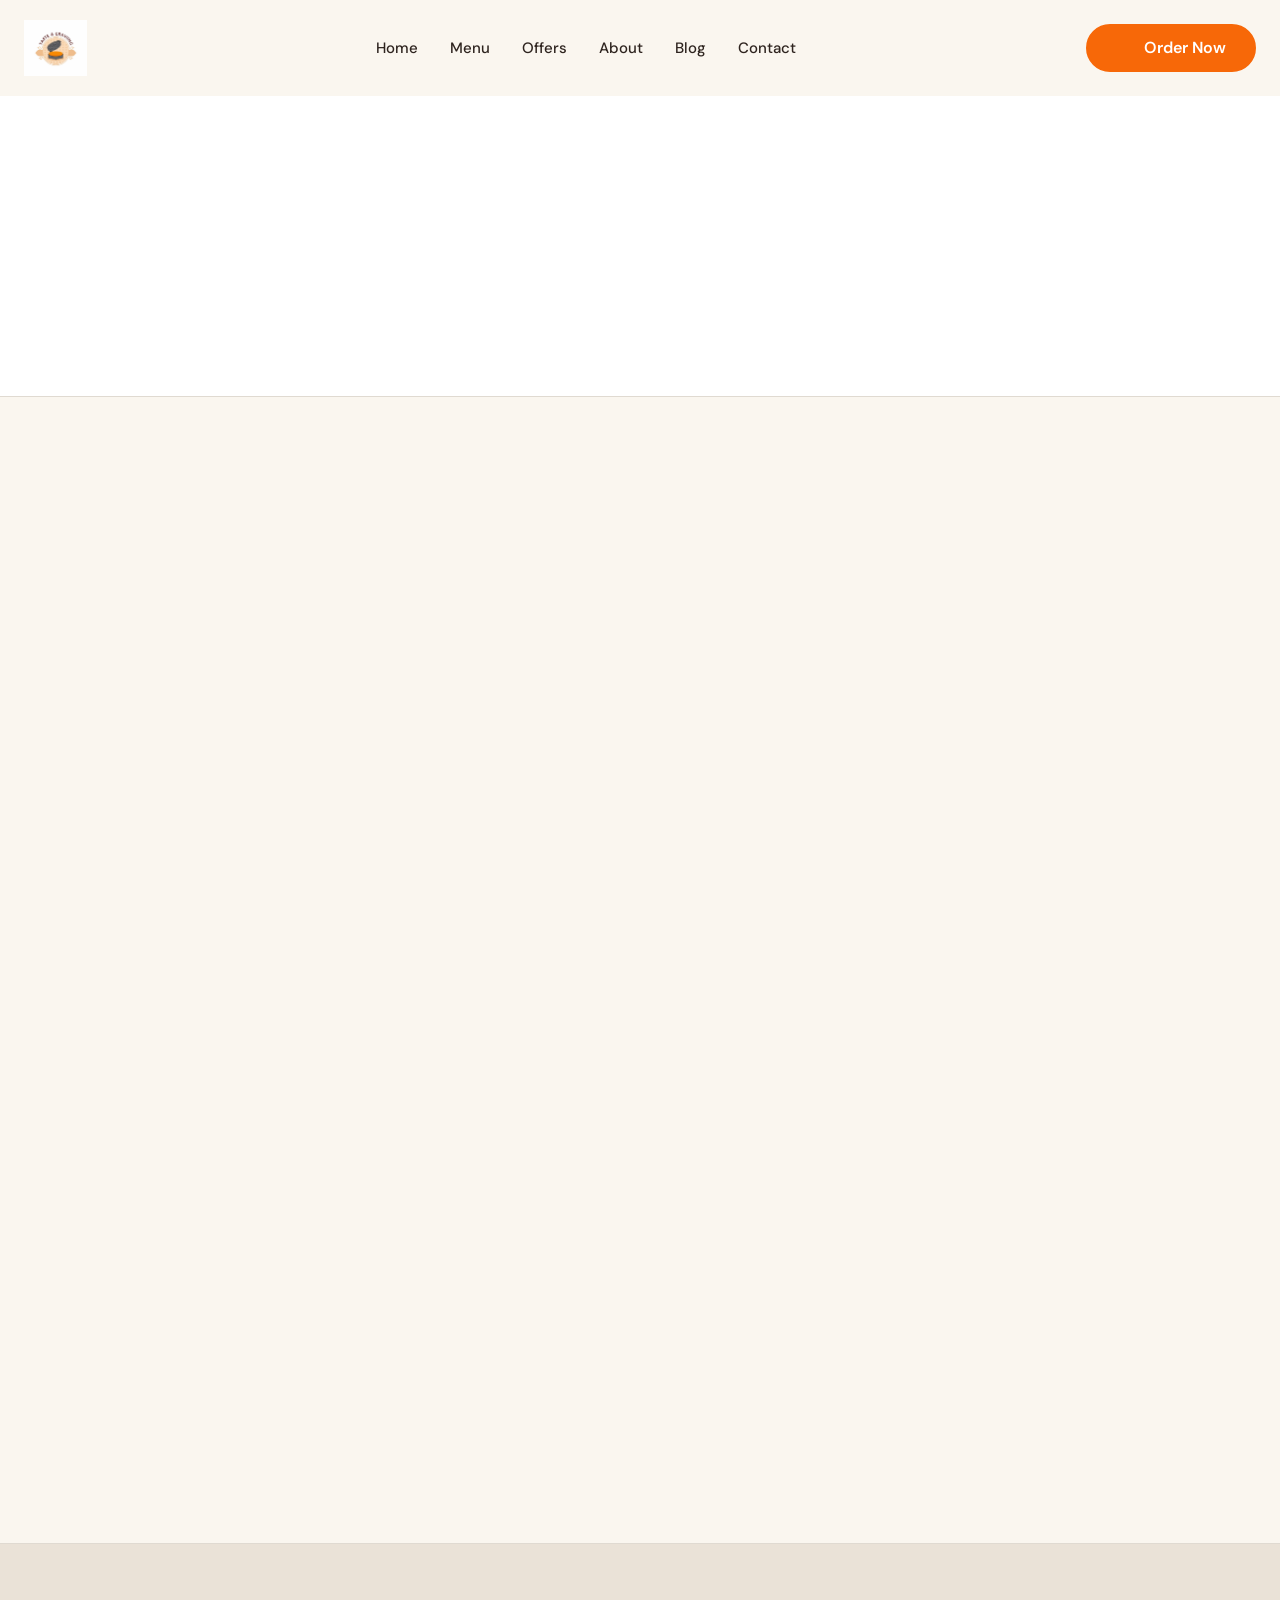
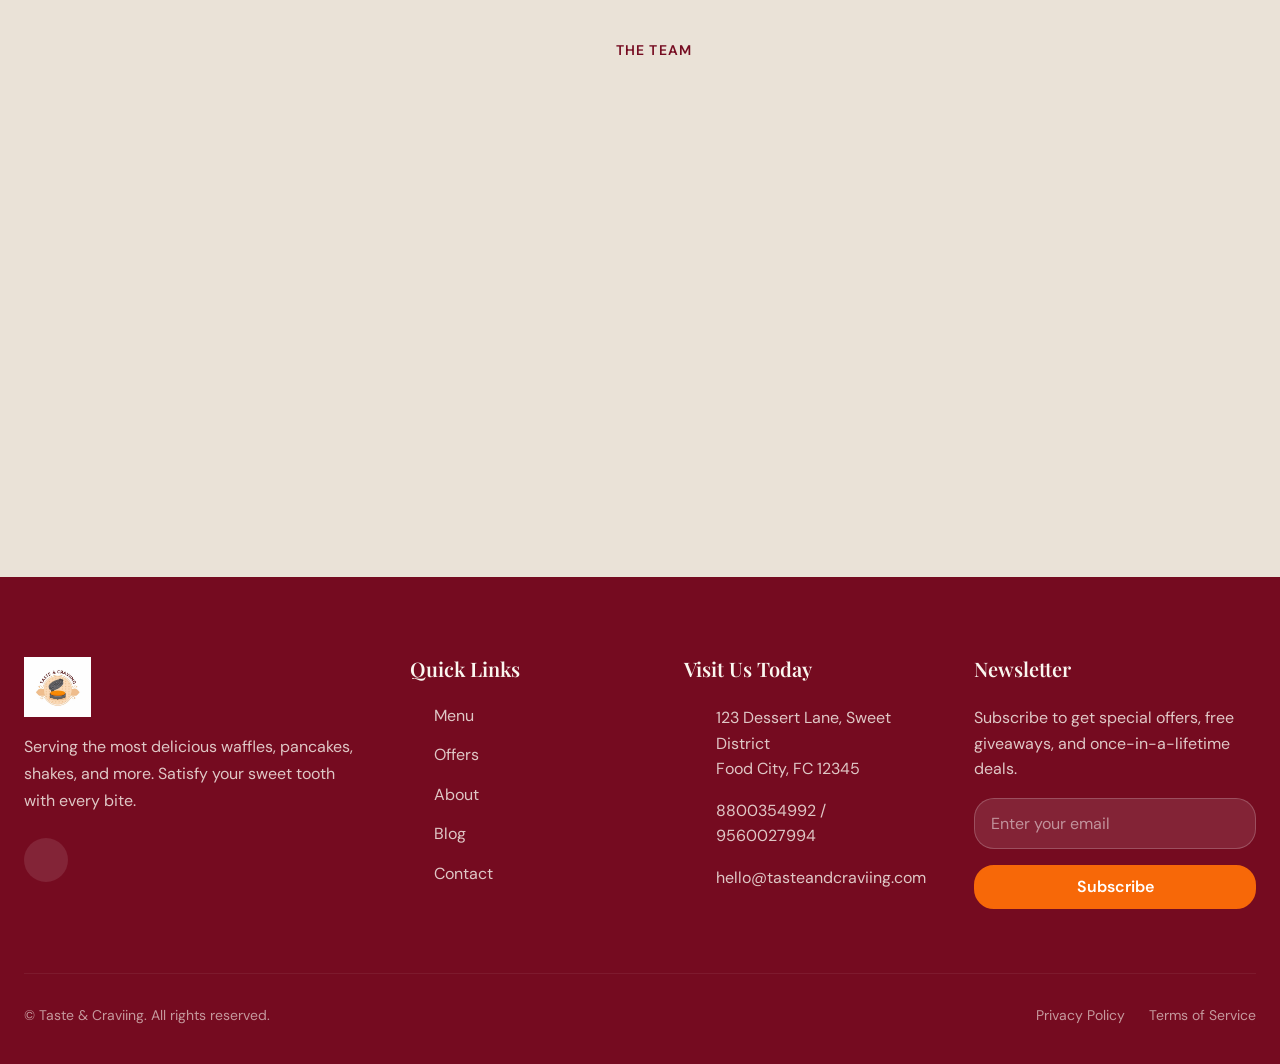
==== commit 622994bb: "Update: Add real logo, real menu with INR pricing, offers and phone numbers" ====
--- a/about.html
+++ b/about.html
@@ -22,7 +22,7 @@
     <!-- NAVBAR -->
     <header class="navbar" id="navbar">
         <div class="container navbar-inner">
-            <a href="index.html" class="navbar-logo">Taste &amp; Craviing</a>
+            <a href="index.html" class="navbar-logo"><img src="assets/logo.jpg" alt="Taste &amp; Craviing" /></a>
             <nav class="desktop-nav">
                 <a href="index.html" class="nav-link" data-page="home">Home</a>
                 <a href="menu.html" class="nav-link" data-page="menu">Menu</a>
@@ -156,7 +156,7 @@
         <div class="container">
             <div class="footer-grid">
                 <div class="footer-col">
-                    <h2 class="footer-logo">Taste &amp; Craviing</h2>
+                    <img src="assets/logo.jpg" alt="Taste &amp; Craviing" class="footer-logo-img" />
                     <p class="footer-brand-desc">Serving the most delicious waffles, pancakes, shakes, and more. Satisfy
                         your sweet tooth with every bite.</p>
                     <div class="footer-social"><a href="https://instagram.com" target="_blank" rel="noreferrer"
@@ -179,7 +179,8 @@
                     <ul class="footer-info">
                         <li><i data-lucide="map-pin" class="icon text-accent"></i><span>123 Dessert Lane, Sweet
                                 District<br>Food City, FC 12345</span></li>
-                        <li><i data-lucide="phone" class="icon text-accent"></i><span>+1 (234) 567-890</span></li>
+                        <li><i data-lucide="phone" class="icon text-accent"></i><span>8800354992 / 9560027994</span>
+                        </li>
                         <li><i data-lucide="mail" class="icon text-accent"></i><span>hello@tasteandcraviing.com</span>
                         </li>
                     </ul>
--- a/css/style.css
+++ b/css/style.css
@@ -497,17 +497,27 @@
 }
 
 .navbar-logo {
-  font-family: var(--font-display);
-  font-size: 1.625rem;
-  font-weight: 700;
-  color: var(--color-primary);
-  letter-spacing: -0.01em;
+  display: flex;
+  align-items: center;
   text-decoration: none;
   transition: opacity var(--transition-fast);
 }
 
+.navbar-logo img {
+  height: 56px;
+  width: auto;
+  display: block;
+}
+
 .navbar-logo:hover {
   opacity: 0.85;
+}
+
+/* Footer logo image */
+.footer-logo-img {
+  height: 60px;
+  width: auto;
+  margin-bottom: 1rem;
 }
 
 .desktop-nav {
